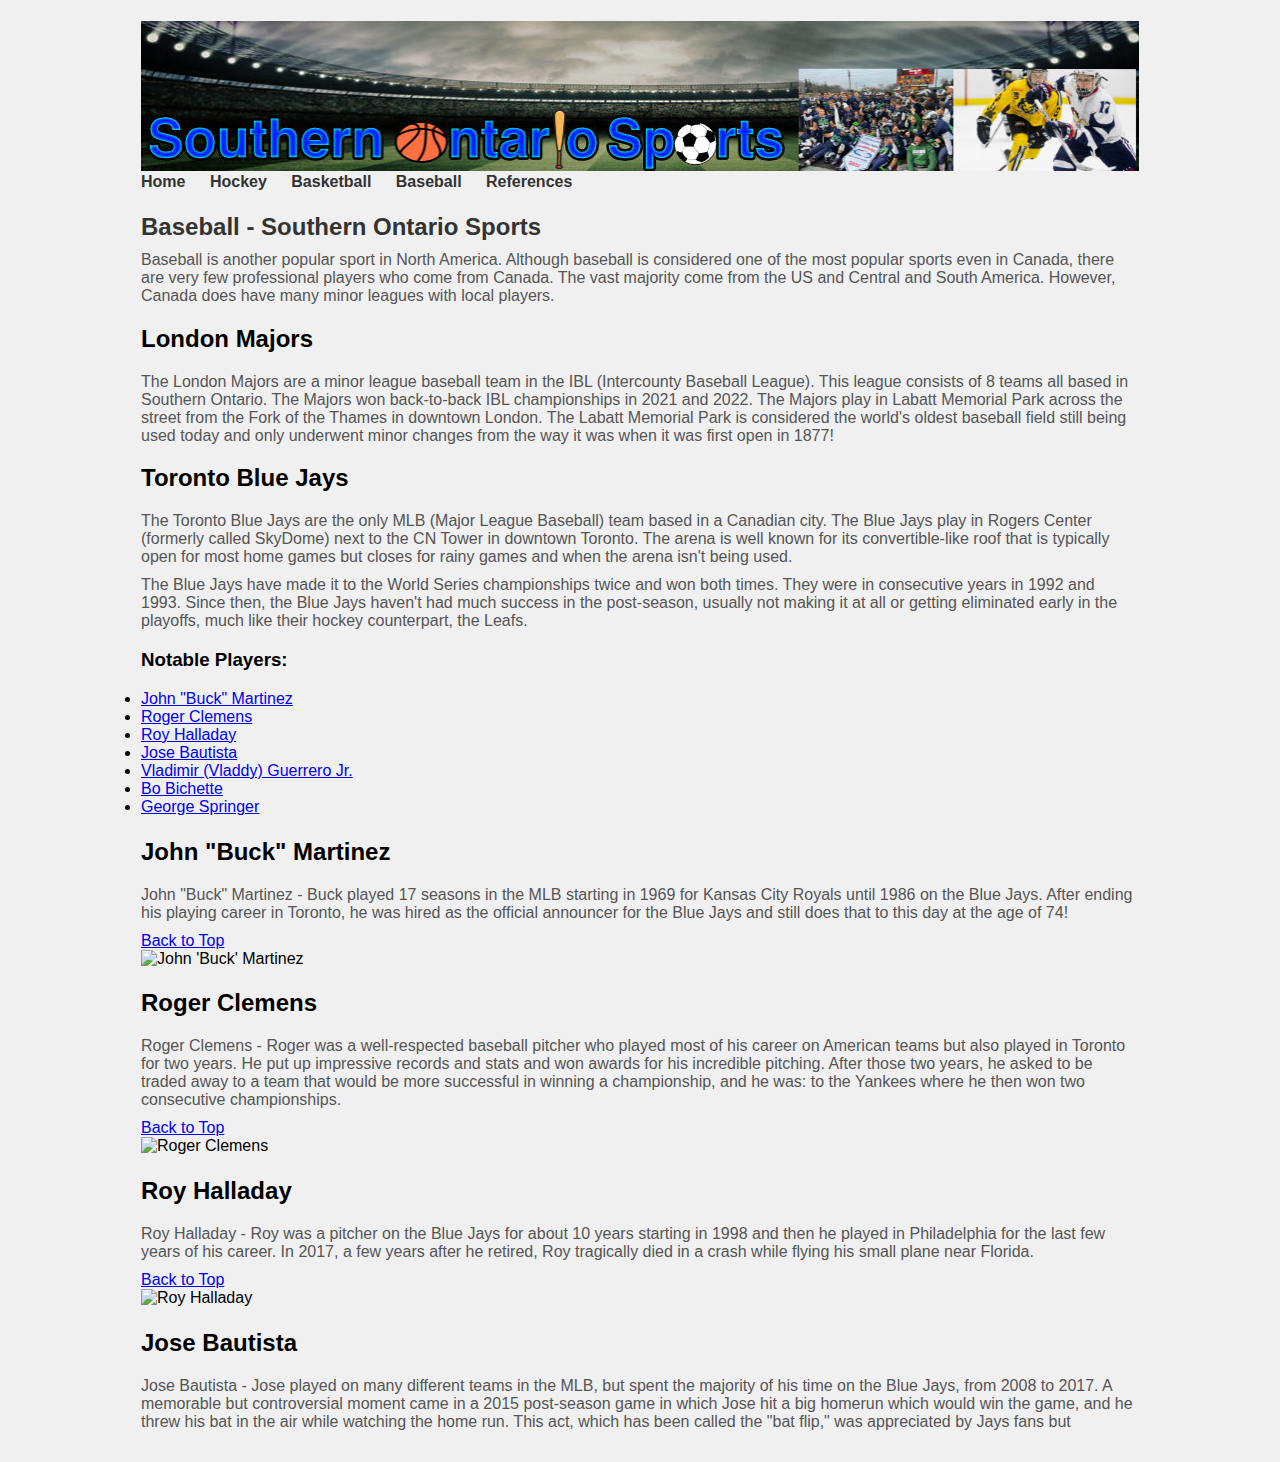
==== baseball.html @ 32d71a1b "adding" ====
<!DOCTYPE html>
<html>

<head>
    <meta charset="UTF-8">
    <meta name="viewport" content="width=device-width, initial-scale=1">
    <title>Baseball - Southern Ontario Sports</title>
    <link rel="stylesheet" type="text/css" href="styles.css">
</head>

<body>
    <table class="layout">
        <tr>
            <td colspan="5">
                <img src="images/banner.jpg" alt="Southern Ontario Sports Banner">
            </td>
        </tr>
        <tr>
            <td colspan="5">
                <nav>
                    <ul>
                        <li><a href="index.html">Home</a></li>
                        <li><a href="hockey.html">Hockey</a></li>
                        <li><a href="basketball.html">Basketball</a></li>
                        <li><a href="baseball.html">Baseball</a></li>
                        <li><a href="references.html">References</a></li>
                    </ul>
                </nav>
            </td>
        </tr>
        <tr>
            <td colspan="4">
                <h1>Baseball - Southern Ontario Sports</h1>
                <p>
                    Baseball is another popular sport in North America. Although baseball is considered one of the most popular sports even in Canada, there are very few professional players who come from Canada. The vast majority come from the US and Central and South America. However, Canada does have many minor leagues with local players.
                </p>

                <h2><strong>London Majors</strong></h2>
                <p>The London Majors are a minor league baseball team in the IBL (Intercounty Baseball League). This league consists of 8 teams all based in Southern Ontario. The Majors won back-to-back IBL championships in 2021 and 2022. The Majors play in Labatt Memorial Park across the street from the Fork of the Thames in downtown London. The Labatt Memorial Park is considered the world's oldest baseball field still being used today and only underwent minor changes from the way it was when it was first open in 1877!</p>

                <h2><strong>Toronto Blue Jays</strong></h2>
                <p>The Toronto Blue Jays are the only MLB (Major League Baseball) team based in a Canadian city. The Blue Jays play in Rogers Center (formerly called SkyDome) next to the CN Tower in downtown Toronto. The arena is well known for its convertible-like roof that is typically open for most home games but closes for rainy games and when the arena isn't being used.
                </p>
                <p>The Blue Jays have made it to the World Series championships twice and won both times. They were in consecutive years in 1992 and 1993. Since then, the Blue Jays haven't had much success in the post-season, usually not making it at all or getting eliminated early in the playoffs, much like their hockey counterpart, the Leafs.</p>
                <h3>Notable Players:</h3>
                <ul>
                    <li><a href="#buck_martinez">John "Buck" Martinez</a></li>
                    <li><a href="#roger_clemens">Roger Clemens</a></li>
                    <li><a href="#roy_halladay">Roy Halladay</a></li>
                    <li><a href="#jose_bautista">Jose Bautista</a></li>
                    <li><a href="#vladimir_guerrero_jr">Vladimir (Vladdy) Guerrero Jr.</a></li>
                    <li><a href="#bo_bichette">Bo Bichette</a></li>
                    <li><a href="#george_springer">George Springer</a></li>
                </ul>
            </td>
        </tr>
        <tr>
            <td colspan="4">
                <h2 id="buck_martinez">John "Buck" Martinez</h2>
                <p>John "Buck" Martinez - Buck played 17 seasons in the MLB starting in 1969 for Kansas City Royals until 1986 on the Blue Jays. After ending his playing career in Toronto, he was hired as the official announcer for the Blue Jays and still does that to this day at the age of 74!
                </p>
                <a href="#top">Back to Top</a>
                <!-- Include a picture of John "Buck" Martinez -->
                <img src="images/buck_martinez.jpg" alt="John 'Buck' Martinez">
            </td>
        </tr>
        <tr>
            <td colspan="4">
                <h2 id="roger_clemens">Roger Clemens</h2>
                <p>Roger Clemens - Roger was a well-respected baseball pitcher who played most of his career on American teams but also played in Toronto for two years. He put up impressive records and stats and won awards for his incredible pitching. After those two years, he asked to be traded away to a team that would be more successful in winning a championship, and he was: to the Yankees where he then won two consecutive championships.
                </p>
                <a href="#top">Back to Top</a>
                <!-- Include a picture of Roger Clemens -->
                <img src="images/roger_clemens.jpg" alt="Roger Clemens">
            </td>
        </tr>
        <tr>
            <td colspan="4">
                <h2 id="roy_halladay">Roy Halladay</h2>
                <p>Roy Halladay - Roy was a pitcher on the Blue Jays for about 10 years starting in 1998 and then he played in Philadelphia for the last few years of his career. In 2017, a few years after he retired, Roy tragically died in a crash while flying his small plane near Florida.
                </p>
                <a href="#top">Back to Top</a>
                <!-- Include a picture of Roy Halladay -->
                <img src="images/roy_halladay.jpg" alt="Roy Halladay">
            </td>
        </tr>
        <tr>
            <td colspan="4">
                <h2 id="jose_bautista">Jose Bautista</h2>
                <p>Jose Bautista - Jose played on many different teams in the MLB, but spent the majority of his time on the Blue Jays, from 2008 to 2017. A memorable but controversial moment came in a 2015 post-season game in which Jose hit a big homerun which would win the game, and he threw his bat in the air while watching the home run. This act, which has been called the "bat flip," was appreciated by Jays fans but
---- styles.css ----
/* Reset some default styles */
body, h1, p, ul, li, a {
    margin: 0;
    padding: 0;
}

/* Apply background color */
body {
    background-color: #f0f0f0;
    font-family: Arial, sans-serif;
    padding: 20px;
}

/* Style the layout table */
table.layout {
    width: 1000px;
    margin: 0 auto;
    border-collapse: collapse;
}

/* Style the banner image */
table.layout img {
    width: 100%;
    display: block;
}

/* Style the navigation menu */
nav ul {
    list-style: none;
}

nav ul li {
    display: inline;
    margin-right: 20px;
}

nav ul li a {
    text-decoration: none;
    color: #333;
    font-weight: bold;
}

/* Style the main content */
h1 {
    font-size: 24px;
    font-weight: bold;
    color: #333;
    margin-top: 20px;
}

p {
    font-size: 16px;
    color: #555;
    margin: 10px 0;
}

/* Style the email link */
a[href^="mailto"] {
    color: #0072C6;
    text-decoration: none;
}

/* Add your own CSS styles for images, links, and other elements as needed */
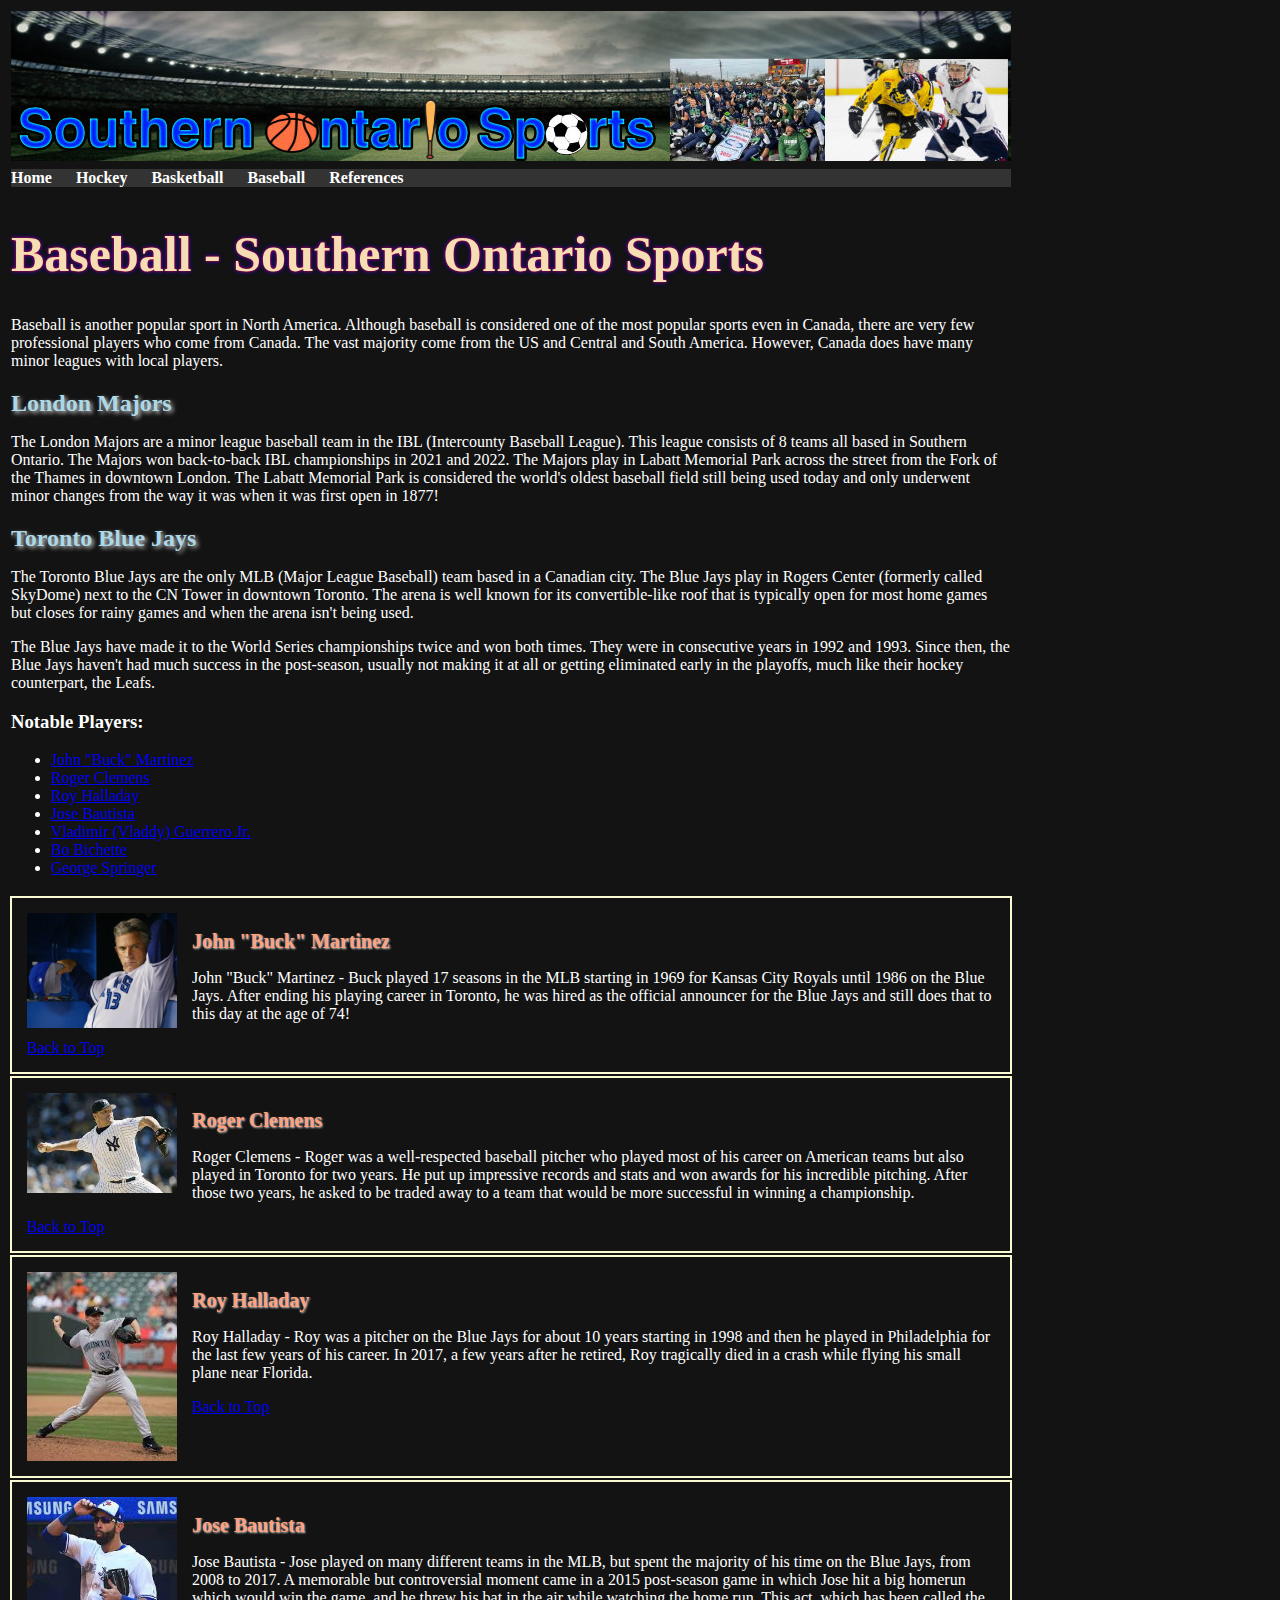
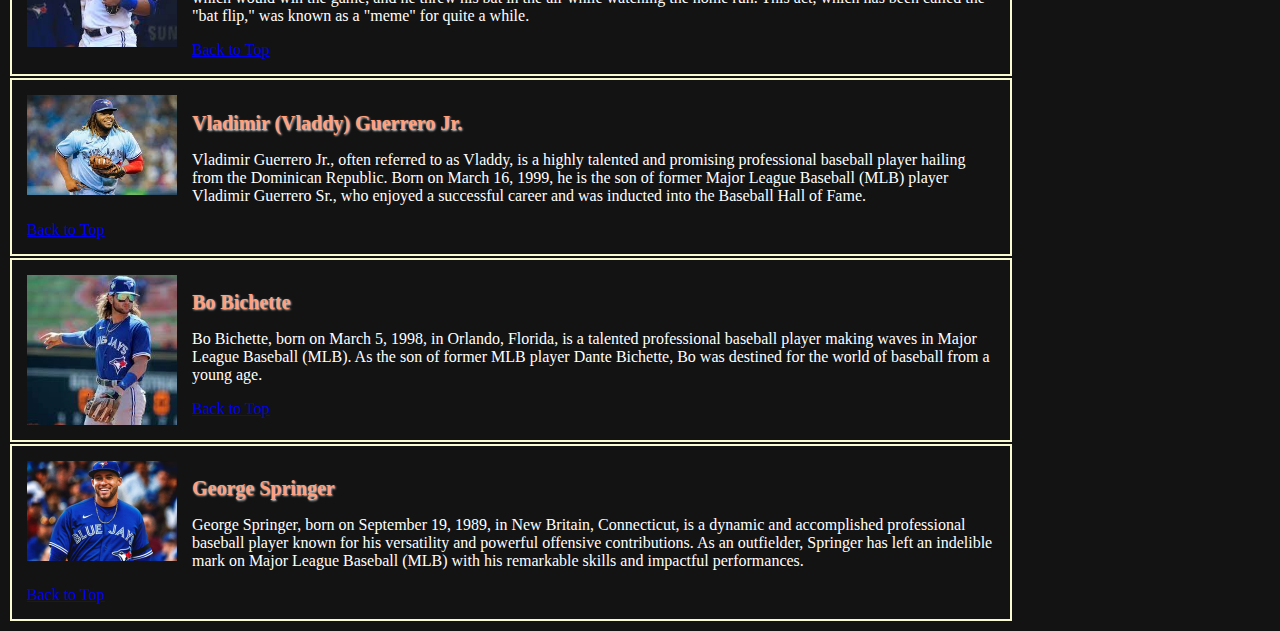
==== commit 5d04b748: "all" ====
--- a/baseball.html
+++ b/baseball.html
@@ -2,13 +2,12 @@
 <html>
 
 <head>
-    <meta charset="UTF-8">
-    <meta name="viewport" content="width=device-width, initial-scale=1">
+
     <title>Baseball - Southern Ontario Sports</title>
     <link rel="stylesheet" type="text/css" href="styles.css">
 </head>
 
-<body>
+<body class="body">
     <table class="layout">
         <tr>
             <td colspan="5">
@@ -30,15 +29,15 @@
         </tr>
         <tr>
             <td colspan="4">
-                <h1>Baseball - Southern Ontario Sports</h1>
+                <h1 class="coolHeader">Baseball - Southern Ontario Sports</h1>
                 <p>
                     Baseball is another popular sport in North America. Although baseball is considered one of the most popular sports even in Canada, there are very few professional players who come from Canada. The vast majority come from the US and Central and South America. However, Canada does have many minor leagues with local players.
                 </p>
 
-                <h2><strong>London Majors</strong></h2>
+                <h2 class="mediumHeader">London Majors</h2>
                 <p>The London Majors are a minor league baseball team in the IBL (Intercounty Baseball League). This league consists of 8 teams all based in Southern Ontario. The Majors won back-to-back IBL championships in 2021 and 2022. The Majors play in Labatt Memorial Park across the street from the Fork of the Thames in downtown London. The Labatt Memorial Park is considered the world's oldest baseball field still being used today and only underwent minor changes from the way it was when it was first open in 1877!</p>
 
-                <h2><strong>Toronto Blue Jays</strong></h2>
+                <h2 class="mediumHeader">Toronto Blue Jays</h2>
                 <p>The Toronto Blue Jays are the only MLB (Major League Baseball) team based in a Canadian city. The Blue Jays play in Rogers Center (formerly called SkyDome) next to the CN Tower in downtown Toronto. The arena is well known for its convertible-like roof that is typically open for most home games but closes for rainy games and when the arena isn't being used.
                 </p>
                 <p>The Blue Jays have made it to the World Series championships twice and won both times. They were in consecutive years in 1992 and 1993. Since then, the Blue Jays haven't had much success in the post-season, usually not making it at all or getting eliminated early in the playoffs, much like their hockey counterpart, the Leafs.</p>
@@ -55,36 +54,70 @@
             </td>
         </tr>
         <tr>
-            <td colspan="4">
-                <h2 id="buck_martinez">John "Buck" Martinez</h2>
-                <p>John "Buck" Martinez - Buck played 17 seasons in the MLB starting in 1969 for Kansas City Royals until 1986 on the Blue Jays. After ending his playing career in Toronto, he was hired as the official announcer for the Blue Jays and still does that to this day at the age of 74!
-                </p>
+            <td colspan="4" class="playersBorder" id="buck_martinez">
+                <img class="playersImg" src="images/buck_martinez.webp" alt="John 'Buck' Martinez">
+                <h2 class="players">John "Buck" Martinez</h2>
+                <p>John "Buck" Martinez - Buck played 17 seasons in the MLB starting in 1969 for Kansas City Royals until 1986 on the Blue Jays. After ending his playing career in Toronto, he was hired as the official announcer for the Blue Jays and still does that to this day at the age of 74!</p>
                 <a href="#top">Back to Top</a>
-                <!-- Include a picture of John "Buck" Martinez -->
-                <img src="images/buck_martinez.jpg" alt="John 'Buck' Martinez">
             </td>
         </tr>
+       
         <tr>
-            <td colspan="4">
-                <h2 id="roger_clemens">Roger Clemens</h2>
-                <p>Roger Clemens - Roger was a well-respected baseball pitcher who played most of his career on American teams but also played in Toronto for two years. He put up impressive records and stats and won awards for his incredible pitching. After those two years, he asked to be traded away to a team that would be more successful in winning a championship, and he was: to the Yankees where he then won two consecutive championships.
-                </p>
+            <td colspan="4" class="playersBorder" id="roger_clemens">
+                <img class="playersImg" src="images/roger_clemens.jpeg" alt="Roger Clemens">
+                <h2 class="players">Roger Clemens</h2>
+                <p>Roger Clemens - Roger was a well-respected baseball pitcher who played most of his career on American teams but also played in Toronto for two years. He put up impressive records and stats and won awards for his incredible pitching. After those two years, he asked to be traded away to a team that would be more successful in winning a championship.</p>
                 <a href="#top">Back to Top</a>
-                <!-- Include a picture of Roger Clemens -->
-                <img src="images/roger_clemens.jpg" alt="Roger Clemens">
             </td>
         </tr>
+
+        
         <tr>
-            <td colspan="4">
-                <h2 id="roy_halladay">Roy Halladay</h2>
-                <p>Roy Halladay - Roy was a pitcher on the Blue Jays for about 10 years starting in 1998 and then he played in Philadelphia for the last few years of his career. In 2017, a few years after he retired, Roy tragically died in a crash while flying his small plane near Florida.
-                </p>
+            <td colspan="4" class="playersBorder" id="roy_halladay">
+                <img class="playersImg" src="images/roy_halladay.jpeg" alt="Roy Halladay">
+                <h2 class="players">Roy Halladay</h2>
+                <p>Roy Halladay - Roy was a pitcher on the Blue Jays for about 10 years starting in 1998 and then he played in Philadelphia for the last few years of his career. In 2017, a few years after he retired, Roy tragically died in a crash while flying his small plane near Florida.</p>
                 <a href="#top">Back to Top</a>
-                <!-- Include a picture of Roy Halladay -->
-                <img src="images/roy_halladay.jpg" alt="Roy Halladay">
             </td>
         </tr>
+
+
         <tr>
-            <td colspan="4">
-                <h2 id="jose_bautista">Jose Bautista</h2>
-                <p>Jose Bautista - Jose played on many different teams in the MLB, but spent the majority of his time on the Blue Jays, from 2008 to 2017. A memorable but controversial moment came in a 2015 post-season game in which Jose hit a big homerun which would win the game, and he threw his bat in the air while watching the home run. This act, which has been called the "bat flip," was appreciated by Jays fans but
+            <td colspan="4" class="playersBorder" id="jose_bautista">
+                <img class="playersImg" src="images/jose_bautista.jpeg" alt="Jose Bautista">
+                <h2 class="players">Jose Bautista</h2>
+                <p>Jose Bautista - Jose played on many different teams in the MLB, but spent the majority of his time on the Blue Jays, from 2008 to 2017. A memorable but controversial moment came in a 2015 post-season game in which Jose hit a big homerun which would win the game, and he threw his bat in the air while watching the home run. This act, which has been called the "bat flip," was known as a "meme" for quite a while.</p>
+                <a href="#top">Back to Top</a>
+            </td>
+        </tr>
+
+          
+        <tr>
+            <td colspan="4" class="playersBorder" id="vladimir_guerrero_jr">
+                <img class="playersImg" src="images/vladimir_guerrero_jr.jpeg" alt="Vladimir Guerrero Jr.">
+                <h2 class="players">Vladimir (Vladdy) Guerrero Jr.</h2>
+                <p>Vladimir Guerrero Jr., often referred to as Vladdy, is a highly talented and promising professional baseball player hailing from the Dominican Republic. Born on March 16, 1999, he is the son of former Major League Baseball (MLB) player Vladimir Guerrero Sr., who enjoyed a successful career and was inducted into the Baseball Hall of Fame.</p>
+                <a href="#top">Back to Top</a>
+            </td>
+
+        </tr>
+
+       
+            <td colspan="4" class="playersBorder" id="bo_bichette">
+                <img class="playersImg" src="images/bo_bichette.jpeg" alt="Bo Bichette">
+                <h2 class="players">Bo Bichette</h2>
+                <p>Bo Bichette, born on March 5, 1998, in Orlando, Florida, is a talented professional baseball player making waves in Major League Baseball (MLB). As the son of former MLB player Dante Bichette, Bo was destined for the world of baseball from a young age.</p>
+                <a href="#top">Back to Top</a>
+            </td>
+        </tr>
+
+        <tr>
+            <td colspan="4" class="playersBorder" id="george_springer">
+                <img class="playersImg" src="images/george_springer.jpeg" alt="George Springer">
+                <h2 class="players">George Springer</h2>
+                <p>George Springer, born on September 19, 1989, in New Britain, Connecticut, is a dynamic and accomplished professional baseball player known for his versatility and powerful offensive contributions. As an outfielder, Springer has left an indelible mark on Major League Baseball (MLB) with his remarkable skills and impactful performances.</p>
+                <a href="#top">Back to Top</a>
+            </td>
+        </tr>
+
+    </body>
--- a/styles.css
+++ b/styles.css
@@ -1,63 +1,79 @@
-/* Reset some default styles */
-body, h1, p, ul, li, a {
-    margin: 0;
-    padding: 0;
+.bolder {
+    border: 2px solid black;
+    outline-style: solid;
+    outline-color: red;
+    background-color: green;
+    padding: 10px; /* Add padding inside the border */
 }
 
-/* Apply background color */
-body {
-    background-color: #f0f0f0;
-    font-family: Arial, sans-serif;
-    padding: 20px;
+.coolHeader {
+    text-shadow: 0 0 3px #FF0000, 0 0 5px #0000FF;
+    font-weight: bold;
+    font-size: 50px;
+    color: wheat;
+    
 }
 
-/* Style the layout table */
-table.layout {
-    width: 1000px;
-    margin: 0 auto;
-    border-collapse: collapse;
+.mediumHeader{
+    font-size: 24px;
+    color: lightblue; /* Text color */
+    margin-bottom: 15px; /* Bottom margin for spacing */
+    margin-bottom: 15px; /* Bottom margin for spacing */
+    text-shadow: 2px 2px 4px rgba(255, 255, 255, 0.8); /* White outline */
 }
 
-/* Style the banner image */
-table.layout img {
-    width: 100%;
-    display: block;
+.playersBorder {
+    border: 2px solid lightgoldenrodyellow; /* Border color */
+    padding: 15px; /* Padding for space inside the border */
+    margin-bottom: 20px; /* Bottom margin for spacing between player profiles */
+    overflow: hidden; /* Clear float to contain floated image */
 }
 
-/* Style the navigation menu */
+.playersImg {
+    float: left; /* Float the image to the left */
+    margin-right: 15px; /* Right margin for spacing between image and text */
+    max-width: 150px; /* Adjust the maximum width of the image */
+}
+
+
+.players {
+    font-size: 20px;
+    color: lightsalmon; /* Text color */
+    margin-bottom: 10px; /* Bottom margin for spacing */
+    text-shadow: 1px 1px 2px rgba(255, 255, 255, 0.8); /* White outline */
+}
+
+
+.body {
+    background-color: #131313; /* Set a light gray background color for the entire page */
+    width: 1000px; /* Limit the maximum width of the page to 1000 pixels */
+    color: white;
+}
+
+
+
 nav ul {
-    list-style: none;
+    list-style: none; /* Remove default list styles */
+    padding: 0; /* Remove default padding */
+    margin: 0; /* Remove default margin */
+    background-color: #333; /* Set background color for the navigation bar */
+    overflow: hidden; /* Hide overflowing content */
 }
 
 nav ul li {
-    display: inline;
-    margin-right: 20px;
+    display: inline; /* Display list items horizontally */
+    margin-right: 20px; /* Add space between list items */
 }
 
 nav ul li a {
-    text-decoration: none;
-    color: #333;
-    font-weight: bold;
+    text-decoration: none; /* Remove underline from links */
+    color: white; /* Set text color for links */
+    font-weight: bold; /* Set font weight for links */
 }
 
-/* Style the main content */
-h1 {
-    font-size: 24px;
-    font-weight: bold;
-    color: #333;
-    margin-top: 20px;
+h1.bolder {
+    font-weight: bold; /* Set font weight for the specific h1 heading */
 }
 
-p {
-    font-size: 16px;
-    color: #555;
-    margin: 10px 0;
-}
 
-/* Style the email link */
-a[href^="mailto"] {
-    color: #0072C6;
-    text-decoration: none;
-}
 
-/* Add your own CSS styles for images, links, and other elements as needed */
